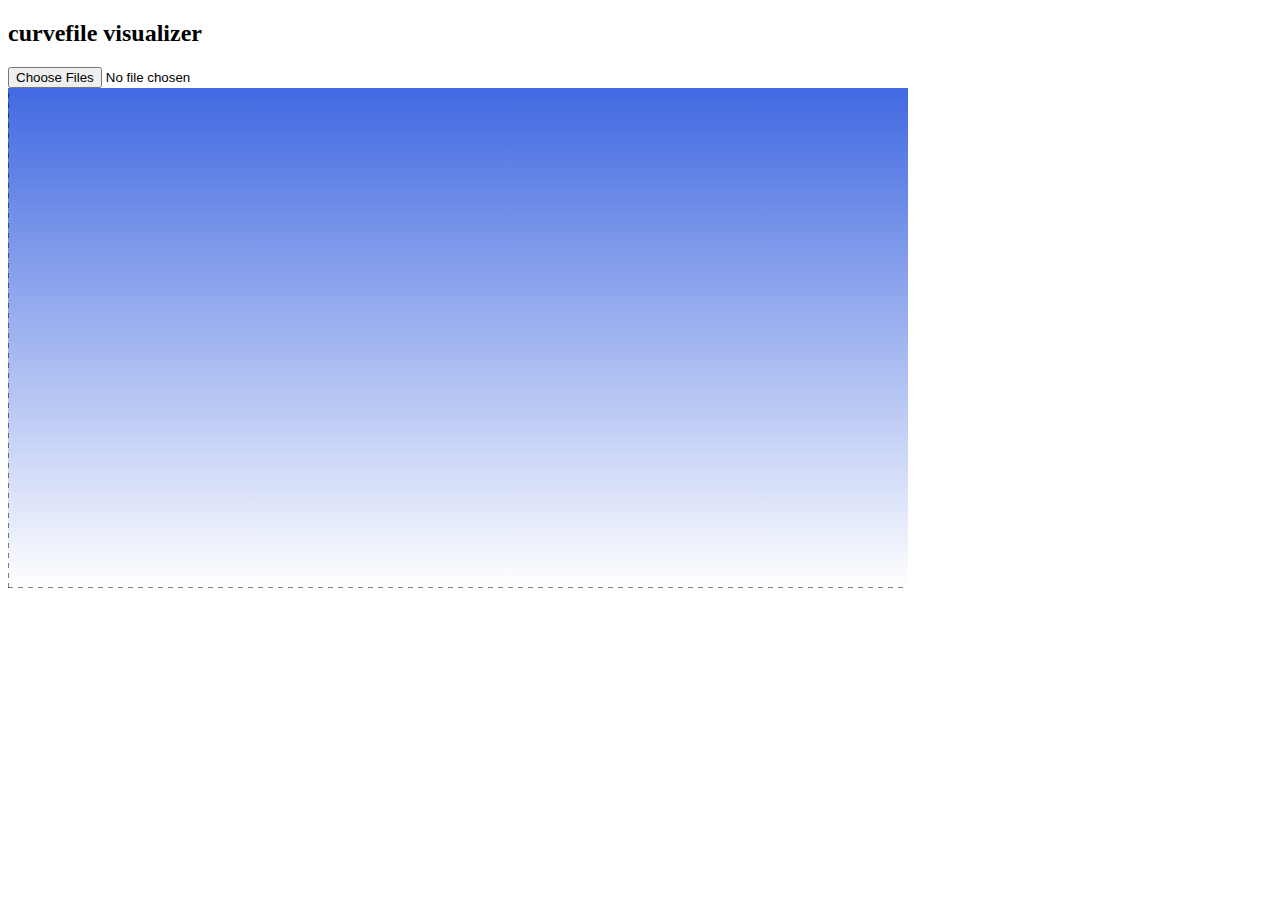
==== public/curve/index.html @ 592db9c9 "initial commit" ====
<!doctype html>
<html>
<head>
  <title>curve file visualizer</title>
  <script  src='scripts/svg.min.js'></script>
  <script  src='scripts/svg.panzoom.js'></script>
  <script  defer src='scripts/gaspath.js'></script>
  <script  defer src='scripts/contents.js'></script>

</head>
<body>
<h2>curvefile visualizer</h2>
<div id="drawing"></div>
</body>
</html>
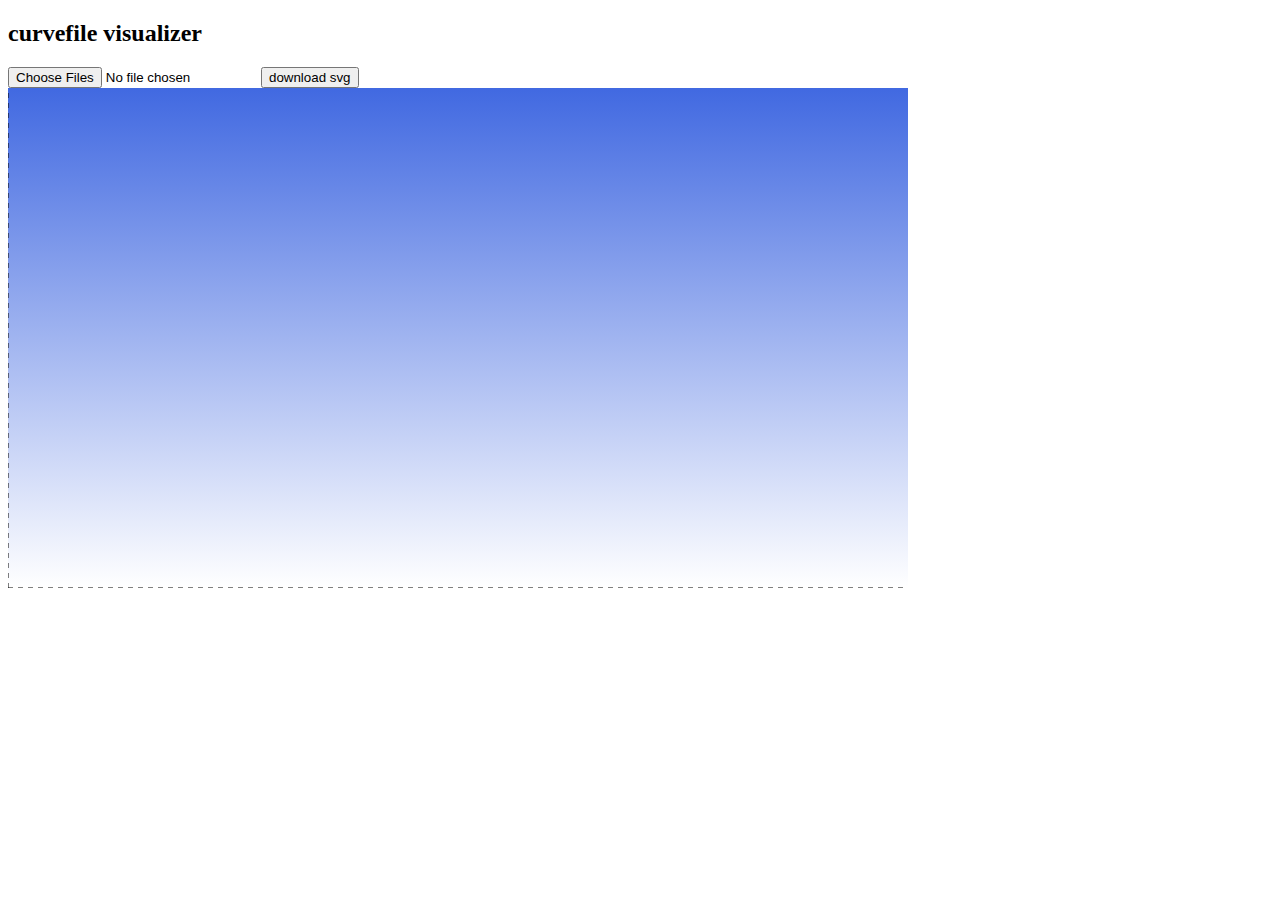
==== commit 00569154: "add download button" ====
--- a/public/curve/index.html
+++ b/public/curve/index.html
@@ -4,6 +4,7 @@
   <title>curve file visualizer</title>
   <script  src='scripts/svg.min.js'></script>
   <script  src='scripts/svg.panzoom.js'></script>
+  <script  src='scripts/FileSaver.js'></script>
   <script  defer src='scripts/gaspath.js'></script>
   <script  defer src='scripts/contents.js'></script>
 
